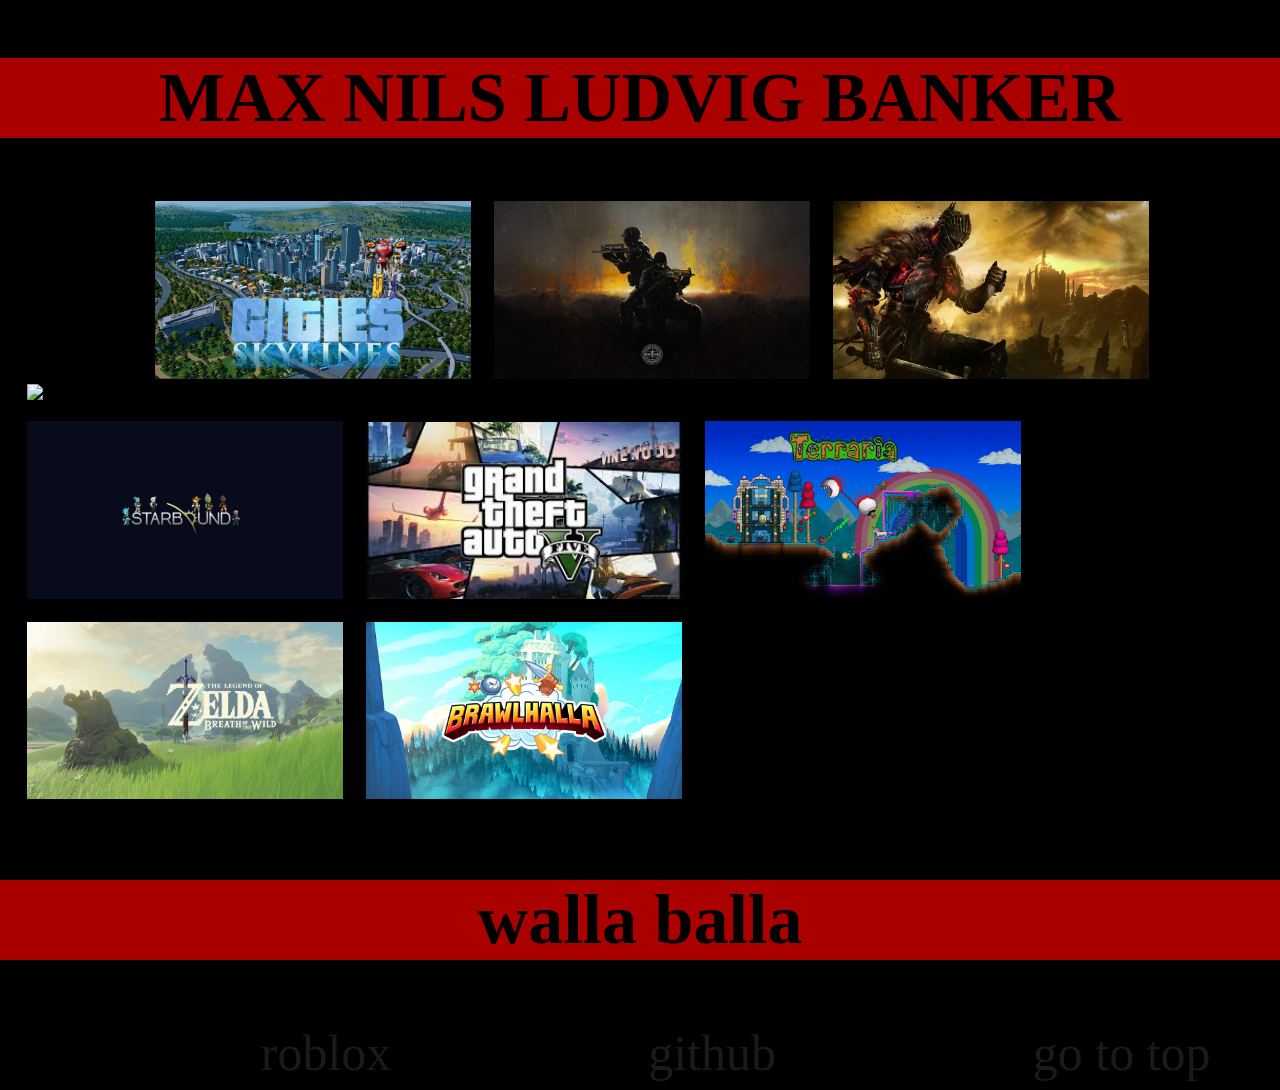
==== aboutme.html @ 6b5650bd "Initial commit" ====
<!DOCTYPE html>
<html lang="en">
<head>
    <meta charset="UTF-8">
    <meta name="viewport" content="width=device-width, initial-scale=1.0">
    <title>wubber</title>
    <link rel="stylesheet" href="style.css">
</head>
<body class="bodyA">

<header>
    <h2>MAX NILS LUDVIG BANKER</h2>
</header>

<div class="grow">   
    <img src="hk.jpg" alt="hollow knight">
    <img src="ck.jpg" alt="cities skyline">
    <img src="cs.jpg" alt="cs go">
    <img src="ds.jpg" alt="dark souls 3">
    <img src="sb.jpg" alt="starbound">
    <img src="gta.jpg" alt="gta 5">
    <img src="tr.jpg" alt="terraria">
    <img src="botw.jpg" alt="zelda botw">
    <img src="bh.jpg" alt="braawlhalla">
</div>

<h2>
walla balla
</h2>

<footer>

    <a class="abc" href="https://www.roblox.com/home?nl=true">roblox</a>
    <a class="abc" href="https://github.com/bankerpingu">github</a>
    <a class="abc" href="#Max Banker">go to top</a>
    
</footer>

</body>
</html>
---- style.css ----
body{
background-color: #AA0000;

}

h1 {
color: black;
font-size: 200px;
text-align: center;
font-family: IMPACT;
background-color: white;
margin-left: -20px;
margin-right: -20px;
}

a{
  color: rgb(27, 26, 26);
  font-size: 70px;
  font-family: Impact;  
  text-decoration: none;
  margin-left: 46%;
  -moz-transition: all 0.2s ease-in;
  -o-transition: all 0.2s ease-in;
  -webkit-transition: all 0.2s ease-in;
  transition: all 0.2s ease-in;
}

a:hover{
 
  color: #AA0000;
  text-shadow:0px 0px 30px #fdec6e;
  -moz-transition: all 0.2s ease-in;
  -o-transition: all 0.2s ease-in;
  -webkit-transition: all 0.2s ease-in;
  transition: all 0.2s ease-in;

}


.abc {
  font-size: 50px;
  margin-left: 20%;
  margin-top: 50px;
  -moz-transition: all 0.2s ease-in;
  -o-transition: all 0.2s ease-in;
  -webkit-transition: all 0.2s ease-in;
  transition: all 0.2s ease-in;
}  


.abc:hover{

  color: #AA0000;
  text-shadow:0px 0px 30px #fdec6e;
  -moz-transition: all 0.2s ease-in;
  -o-transition: all 0.2s ease-in;
  -webkit-transition: all 0.2s ease-in;
  transition: all 0.2s ease-in;

}


.bodyA {
background-color: black;
}

p{
  color: black;
  margin-left: 100px;
  margin-right: 250px;
  font-family: impact;
  font-size: 20px;
}


.grow img{
  transition: 1s ease;
  width: 25%;
  height: 25%;
  margin-left: 1.5%;
  margin-bottom: 1.5%;  
}
  .grow img:hover{
  -webkit-transform: scale(1.1);
  -ms-transform: scale(1.1);
  transform: scale(1.1);
  transition: 1s ease;
  }


h2{

  color: black;
  font-size: 70px;
  text-align: center;
  font-family: Impact;  
  margin-bottom: 5%;
  background-color: #AA0000;
  margin-left: -20px;
  margin-right: -20px;

}


h3{
  color: black;
  font-size: 70px;
  text-align: center;
  font-family: Impact;  
  margin-top: 100px ;
 
}

h4{
  color: black;
  font-size: 40px;
  text-align: center;
  font-family: Impact;  
  background-color: rgb(255, 255, 255);
  margin-left: -20px;
  margin-right: -20px;
}
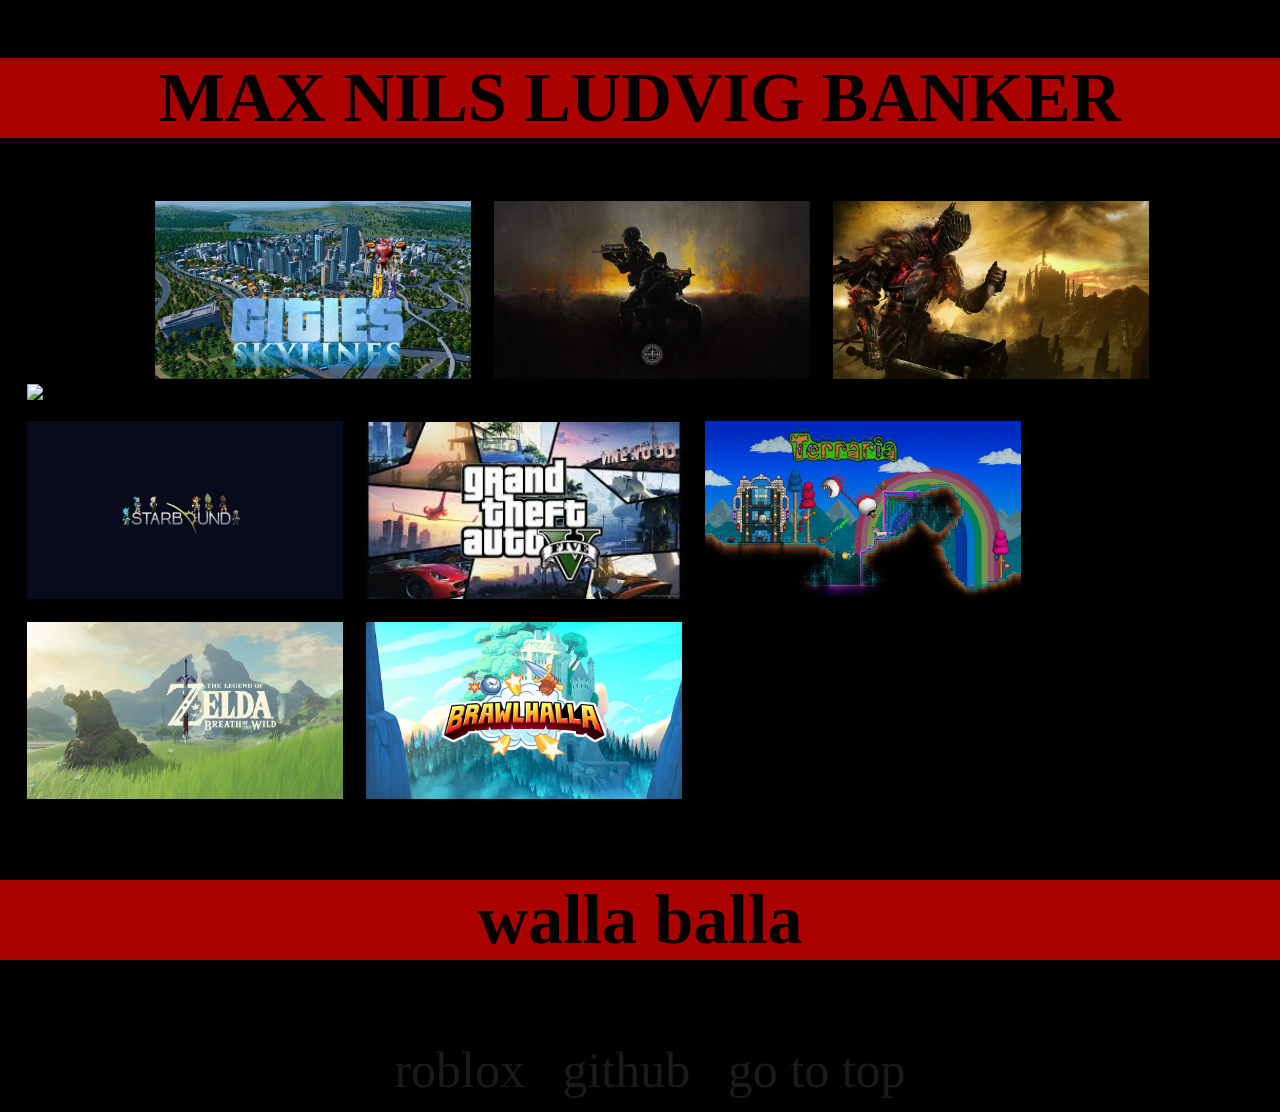
==== commit 5278eb3d: "förändrade lite kod" ====
--- a/aboutme.html
+++ b/aboutme.html
@@ -9,26 +9,26 @@
 <body class="bodyA">
 
 <header>
-    <h2>MAX NILS LUDVIG BANKER</h2>
+    <h2 id="Max Banker" >MAX NILS LUDVIG BANKER</h2>
 </header>
 
 <div class="grow">   
-    <img src="hk.jpg" alt="hollow knight">
-    <img src="ck.jpg" alt="cities skyline">
-    <img src="cs.jpg" alt="cs go">
-    <img src="ds.jpg" alt="dark souls 3">
-    <img src="sb.jpg" alt="starbound">
-    <img src="gta.jpg" alt="gta 5">
-    <img src="tr.jpg" alt="terraria">
-    <img src="botw.jpg" alt="zelda botw">
-    <img src="bh.jpg" alt="braawlhalla">
+    <img src="bilder/hk.jpg" alt="hollow knight">
+    <img src="bilder/ck.jpg" alt="cities skyline">
+    <img src="bilder/cs.jpg" alt="cs go">
+    <img src="bilder/ds.jpg" alt="dark souls 3">
+    <img src="bilder/sb.jpg" alt="starbound">
+    <img src="bilder/gta.jpg" alt="gta 5">
+    <img src="bilder/tr.jpg" alt="terraria">
+    <img src="bilder/botw.jpg" alt="zelda botw">
+    <img src="bilder/bh.jpg" alt="braawlhalla">
 </div>
 
 <h2>
 walla balla
 </h2>
 
-<footer>
+<footer class="footer2">
 
     <a class="abc" href="https://www.roblox.com/home?nl=true">roblox</a>
     <a class="abc" href="https://github.com/bankerpingu">github</a>
--- a/style.css
+++ b/style.css
@@ -19,7 +19,7 @@
   font-size: 70px;
   font-family: Impact;  
   text-decoration: none;
-  margin-left: 46%;
+  margin-left: 10%;
   -moz-transition: all 0.2s ease-in;
   -o-transition: all 0.2s ease-in;
   -webkit-transition: all 0.2s ease-in;
@@ -35,18 +35,20 @@
   -webkit-transition: all 0.2s ease-in;
   transition: all 0.2s ease-in;
 
+
 }
 
 
 .abc {
   font-size: 50px;
-  margin-left: 20%;
+  margin-left: 20px;
   margin-top: 50px;
   -moz-transition: all 0.2s ease-in;
   -o-transition: all 0.2s ease-in;
   -webkit-transition: all 0.2s ease-in;
   transition: all 0.2s ease-in;
 }  
+
 
 
 .abc:hover{
@@ -88,6 +90,31 @@
   transition: 1s ease;
   }
 
+  .footer{
+    margin-left: 14%;
+    text-align: center ; 
+    color: rgb(27, 26, 26);
+    font-size: 70px;
+    font-family: Impact;  
+    text-decoration: none;
+    -moz-transition: all 0.2s ease-in;
+    -o-transition: all 0.2s ease-in;
+    -webkit-transition: all 0.2s ease-in;
+    transition: all 0.2s ease-in;
+  }
+
+  .footer2{
+    margin-left: 3,3%;
+    text-align: center ; 
+    color: rgb(27, 26, 26);
+    font-size: 70px;
+    font-family: Impact;  
+    text-decoration: none;
+    -moz-transition: all 0.2s ease-in;
+    -o-transition: all 0.2s ease-in;
+    -webkit-transition: all 0.2s ease-in;
+    transition: all 0.2s ease-in;
+  }
 
 h2{
 
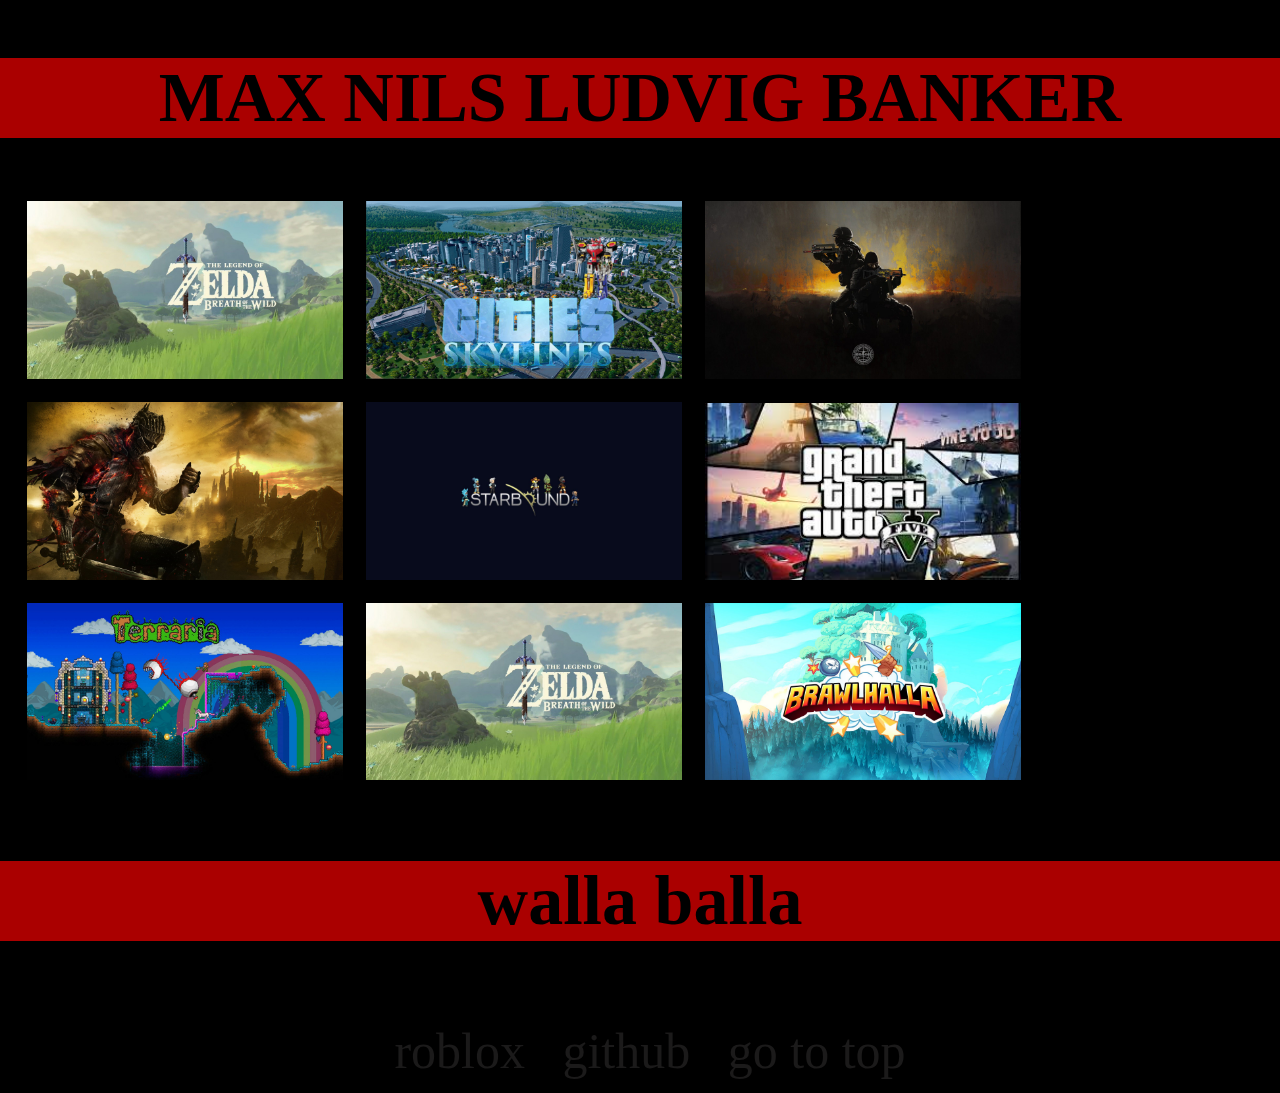
==== commit 69149c64: "något knasade" ====
--- a/aboutme.html
+++ b/aboutme.html
@@ -13,7 +13,7 @@
 </header>
 
 <div class="grow">   
-    <img src="bilder/hk.jpg" alt="hollow knight">
+    <img src="bilder/botw.jpg" alt="hollow knight">
     <img src="bilder/ck.jpg" alt="cities skyline">
     <img src="bilder/cs.jpg" alt="cs go">
     <img src="bilder/ds.jpg" alt="dark souls 3">
--- a/style.css
+++ b/style.css
@@ -38,6 +38,10 @@
 
 }
 
+alt{
+
+  color: #AA0000;
+}
 
 .abc {
   font-size: 50px;
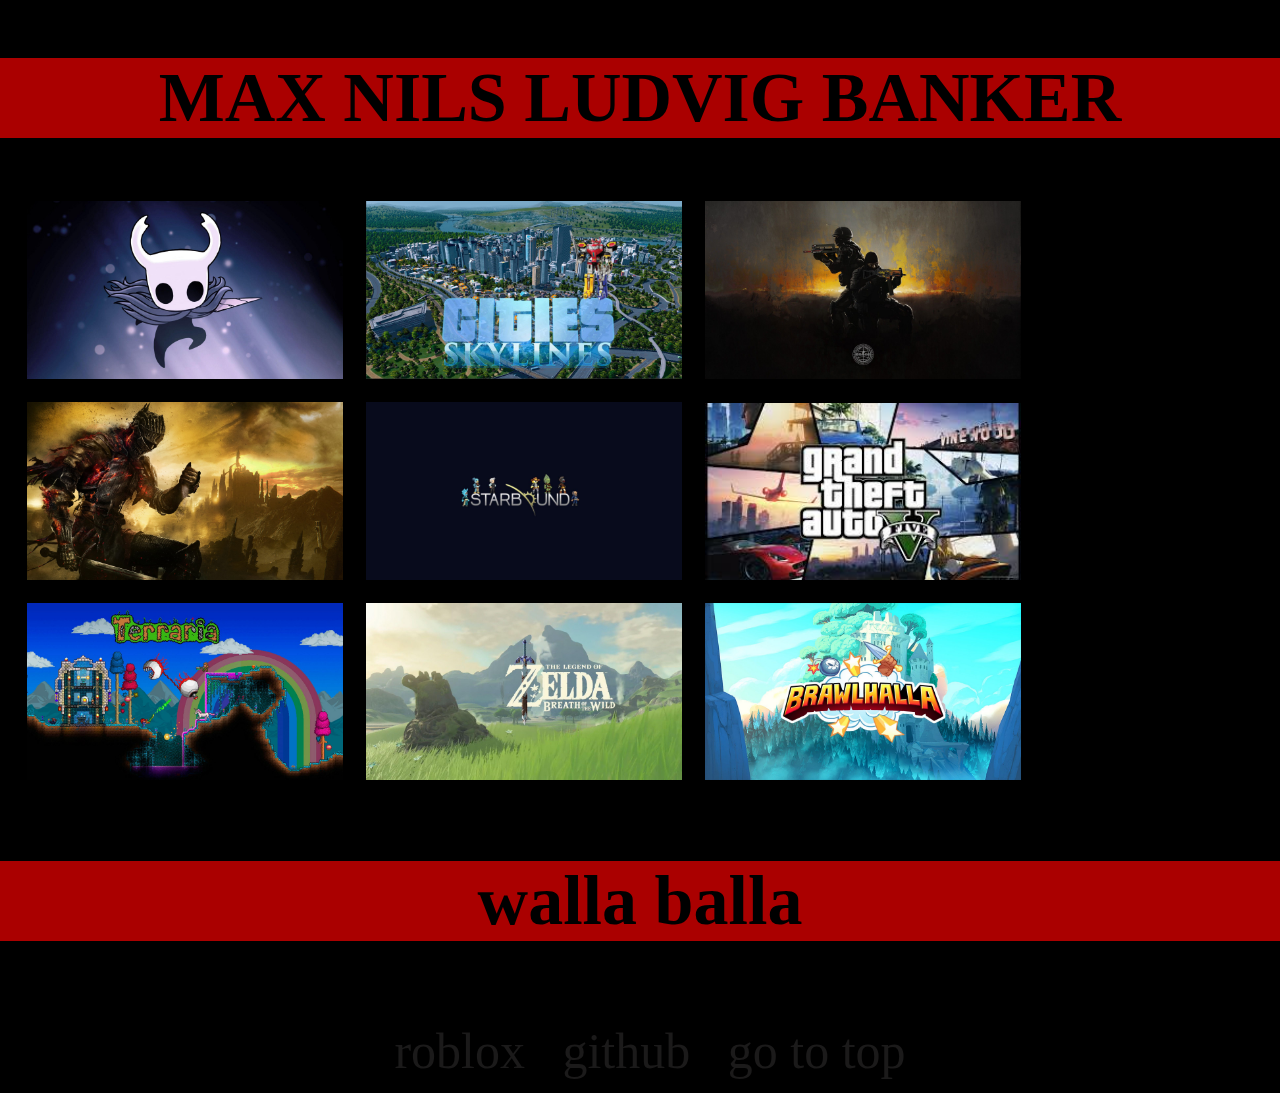
==== commit 104faaf5: "såja" ====
--- a/aboutme.html
+++ b/aboutme.html
@@ -13,7 +13,7 @@
 </header>
 
 <div class="grow">   
-    <img src="bilder/botw.jpg" alt="hollow knight">
+    <img src="bilder/hK.jpg" alt="hollow knight">
     <img src="bilder/ck.jpg" alt="cities skyline">
     <img src="bilder/cs.jpg" alt="cs go">
     <img src="bilder/ds.jpg" alt="dark souls 3">
--- a/style.css
+++ b/style.css
@@ -81,6 +81,7 @@
 
 
 .grow img{
+  color: #AA0000;
   transition: 1s ease;
   width: 25%;
   height: 25%;
